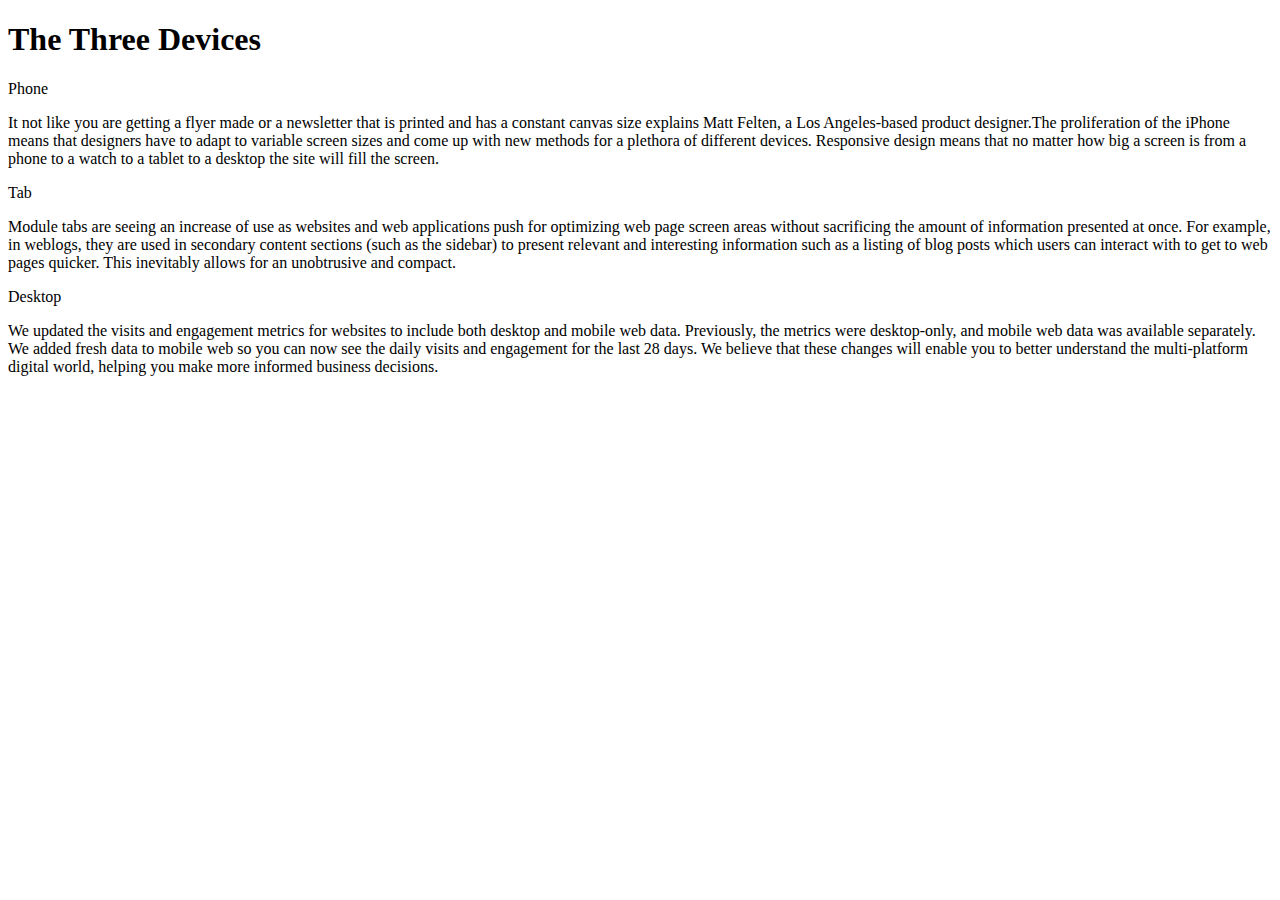
==== html/newhtml1.html @ a9924171 "Add files via upload" ====
<!DOCTYPE html>
<!--
To change this license header, choose License Headers in Project Properties.
To change this template file, choose Tools | Templates
and open the template in the editor.
-->
<html>
    <head>
        <title>Solution module 2</title>
        <meta charset="utf-8">
        <meta name="viewport" content="width=device-width, initial-scale=1">
        <link rel="stylesheet" href="css/stylesheet1.css">
    </head>
    <body>
        <h1>The Three Devices</h1>
        <div id="maindiv">
            <div id="div1">
                <div class="headdiv1">
                    <p class="h1">Phone</p>
                </div>
                <p class="p1"> It not like you are getting a flyer made or a newsletter that is printed and has a constant canvas size explains Matt Felten, a Los Angeles-based product designer.The proliferation of the iPhone means that designers have to adapt to variable screen sizes and come up with new methods for a plethora of different devices. Responsive design means that no matter how big a screen is  from a phone to a watch to a tablet to a desktop the site will fill the screen.</p>
             </div>
            <div id="div2">
                <div class="headdiv2">
                    <p class="h2">Tab</p>
                </div>
                <p class="p2">Module tabs are seeing an increase of use as websites and web applications push for optimizing web page screen areas without sacrificing the amount of information presented at once. For example, in weblogs,  they are used in secondary content sections (such as the sidebar) to present relevant and interesting information such as a listing of blog posts which users can interact with to get to web pages quicker. This inevitably allows for an unobtrusive and compact.</p>
            </div>
            <div id="div3">
                <div class="headdiv3">
                    <p class="h3">Desktop</p>
                </div>
                <p class="p3"> We updated the visits and engagement metrics for websites to include both desktop and mobile web data. Previously, the metrics were desktop-only, and mobile web data was available separately. We added fresh data to mobile web so you can now see the daily visits and engagement for the last 28 days. We believe that these changes will enable you to better understand the multi-platform digital world, helping you make more informed business decisions. </p>
            </div>
        </div>
    </body>
</html>
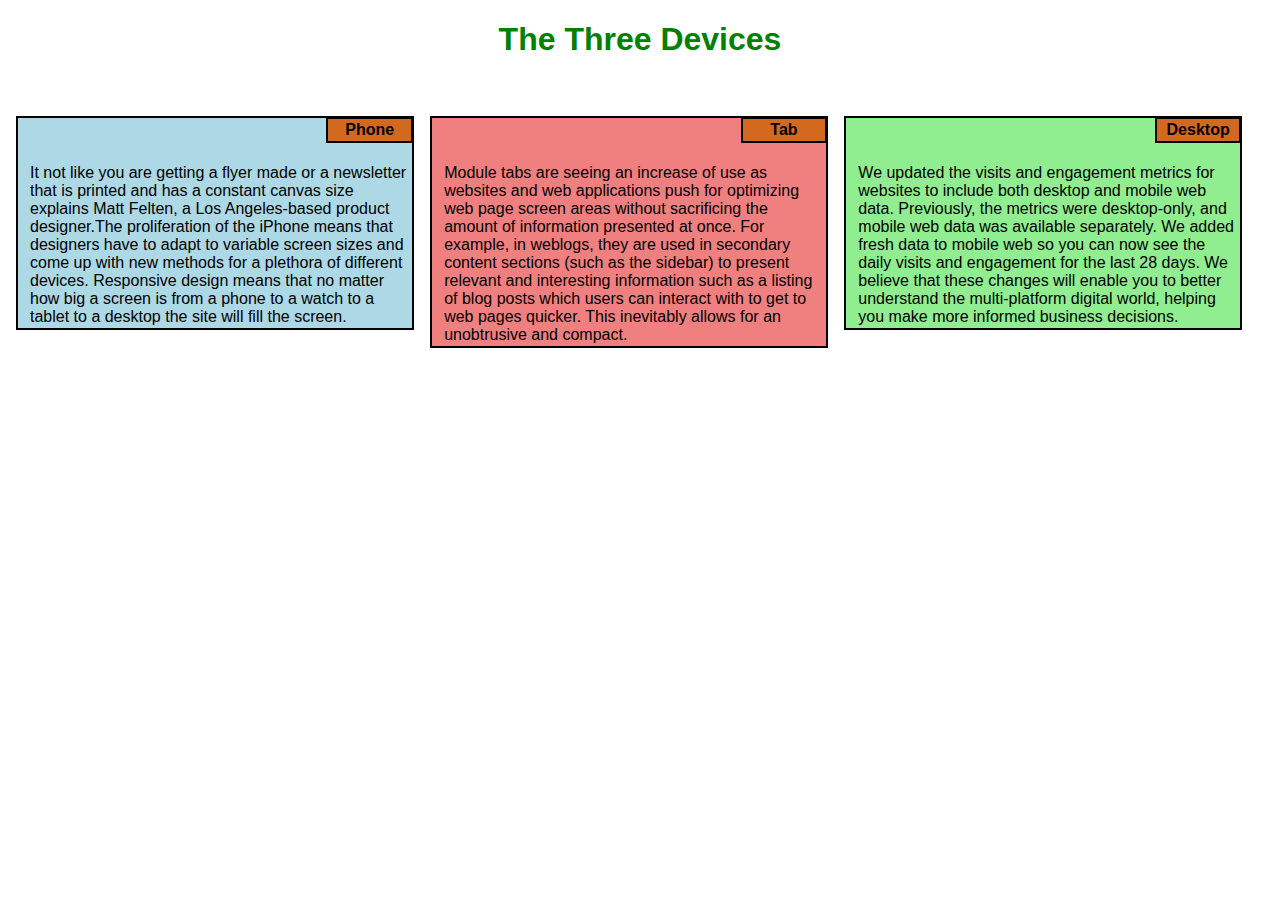
==== commit f6926613: "Update newhtml1.html" ====
--- a/html/newhtml1.html
+++ b/html/newhtml1.html
@@ -9,7 +9,7 @@
         <title>Solution module 2</title>
         <meta charset="utf-8">
         <meta name="viewport" content="width=device-width, initial-scale=1">
-        <link rel="stylesheet" href="css/stylesheet1.css">
+        <link rel="stylesheet" href="css\StyleSheet1.css">
     </head>
     <body>
         <h1>The Three Devices</h1>
